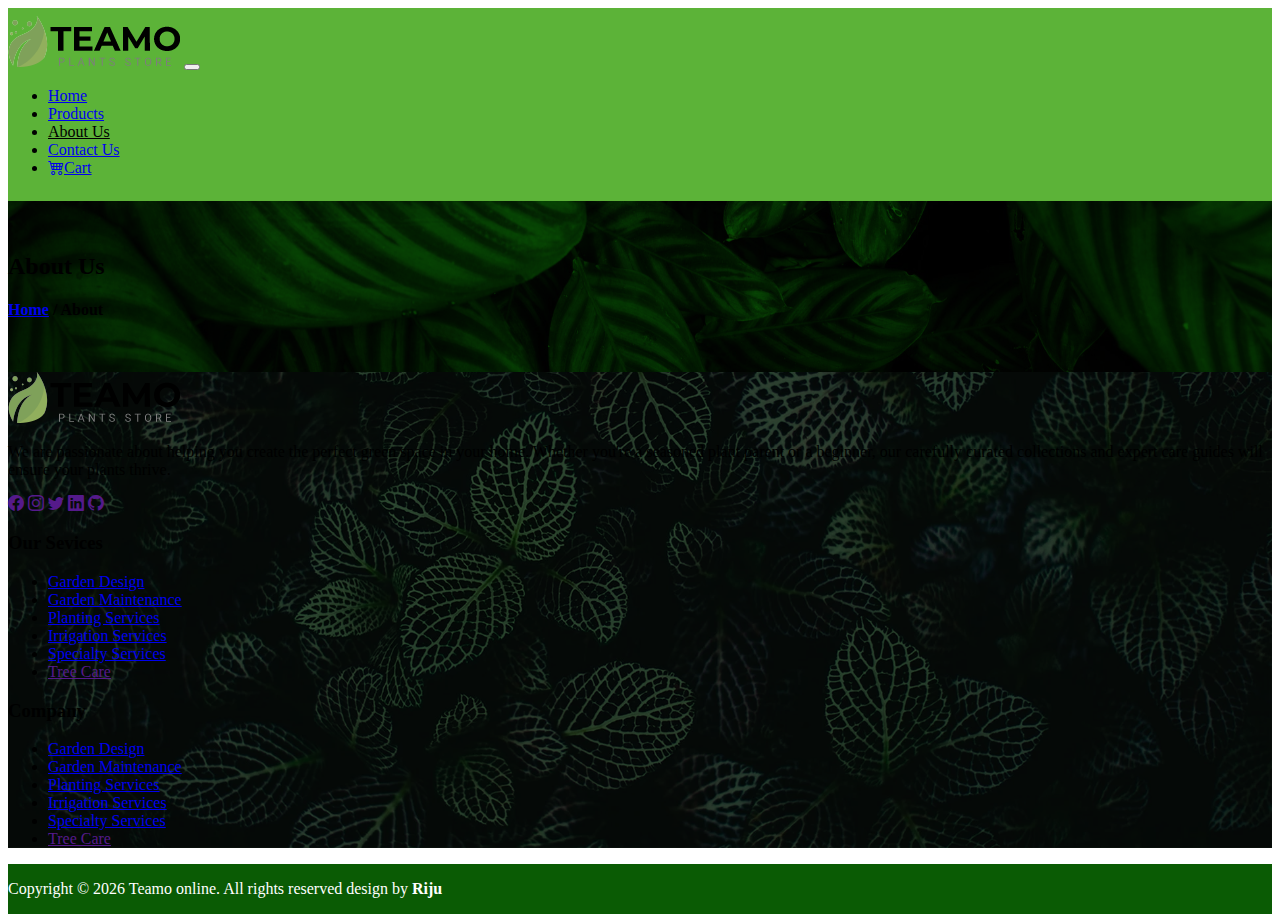
==== about.html @ e5fec796 "Add additional columns to About Us section for improved layout" ====
<!DOCTYPE html>
<html lang="en">
<head>
    <meta charset="UTF-8">
    <meta name="viewport" content="width=device-width, initial-scale=1.0">
    <meta name="description" content="Html,Css,Bootstrap 5 And Javascript Project By Riju">
    <title>Teamo Online Plants Store</title>
    <link rel="shortcut icon" href="assets/img/favicon.png" type="image/x-icon">
    <!-- Bootstrap CSS -->
    <link href="https://cdn.jsdelivr.net/npm/bootstrap@5.0.2/dist/css/bootstrap.min.css" rel="stylesheet" integrity="sha384-EVSTQN3/azprG1Anm3QDgpJLIm9Nao0Yz1ztcQTwFspd3yD65VohhpuuCOmLASjC" crossorigin="anonymous">
    <link rel="stylesheet" href="https://cdn.jsdelivr.net/npm/bootstrap-icons@1.11.3/font/bootstrap-icons.min.css">

    <!-- Custom CSS -->
    <link rel="stylesheet" href="assets/css/style.css">
    
</head>
<body>
    <header class="header_section">
        <nav class="navbar navbar-expand-lg bg-body-tertiary">
            <div class="container">
              <a class="navbar-brand" href="#"><img src="assets/img/logo.png" alt="Main Logo"></a>
              <button class="navbar-toggler" type="button" data-bs-toggle="collapse" data-bs-target="#navbarSupportedContent" aria-controls="navbarSupportedContent" aria-expanded="false" aria-label="Toggle navigation">
                <span class="navbar-toggler-icon"></span>
              </button>
              <div class="collapse navbar-collapse" id="navbarSupportedContent">
                <ul class="navbar-nav ms-auto mb-2 mb-lg-0">
                  <li class="nav-item">
                    <a class="nav-link text-white fs-4" aria-current="page" href="index.html">Home</a>
                  </li>
                  <li class="nav-item">
                    <a class="nav-link text-white fs-4" href="products.html">Products</a>
                  </li>
                  <li class="nav-item">
                    <a class="nav-link active fw-bold fs-4" href="javascript:void()">About Us</a>
                  </li>
                  <li class="nav-item">
                    <a class="nav-link text-white fs-4" href="contact.html">Contact Us</a>
                  </li>
                  <li class="nav-item dropdown">
                    <a class="nav-link text-white fs-4" href="#" role="button"><i class="bi bi-cart4 me-1"></i>Cart</a>
                  </li>
                </ul>
              </div>
            </div>
          </nav>
    </header>

    <main>
      <section class="inner_banner">
        <div class="jumbotron jumbotron-fluid text-center text-white">
          <div class="container">
            <h2 class="display-4 text-light fw-bold">About Us</h2>
            <h4><a href="index.html" class="text-white">Home</a> / <span class="text-muted">About</span></h4>
          </div>
        </div>
      </section>

      <section class="about_us_section">
        <div class="container">
          <div class="row">
            <div class="col-12 col-sm-12 col-md-6"></div>
            <div class="col-12 col-sm-12 col-md-6"></div>
          </div>
        </div>

      </section>

    </main>

    <footer>
     <div class="Footer_section pt-5 pb-5">
      <div class="container">
        <div class="row">
          <div class="col-12 col-sm-6 col-md-4">
            <div class="logo">
              <img src="assets/img/logo.png" alt="Blooming Oasis Logo">
            </div>
            <div class="f_text text-light my-3">
              <p>We are passionate about helping you create the perfect green space in your home. Whether you're a seasoned plant parent or a beginner, our carefully curated collections and expert care guides will ensure your plants thrive.</p>
            </div>
            <div class="social_icon">
              <a href="" target="_blank"><i class="bi bi-facebook text-light"></i></a>
              <a href="" target="_blank"><i class="bi bi-instagram ms-3 text-light"></i></a>
              <a href="" target="_blank"><i class="bi bi-twitter ms-3 text-light"></i></a>
              <a href="" target="_blank"><i class="bi bi-linkedin ms-3 text-light"></i></a>
              <a href="" target="_blank"><i class="bi bi-github ms-3 text-light"></i></a>
            </div>
          </div>

          <div class="col-12 col-sm-6 col-md-4">
            <div class="heading_text">
              <h3 class="text-white">Our Sevices</h3>
            </div>
            <div class="footer_service">
              <ul>
                <li class="text-white"><a href="#" class="text-decoration-none text-white">Garden Design</a></li>
                <li class="text-white"><a href="#" class="text-decoration-none text-white">Garden Maintenance</a></li>
                <li class="text-white"><a href="#" class="text-decoration-none text-white">Planting Services</a></li>
                <li class="text-white"><a href="#" class="text-decoration-none text-white">Irrigation Services</a></li>
                <li class="text-white"><a href="#" class="text-decoration-none text-white">Specialty Services</a></li>
                <li class="text-white"><a href="" class="text-decoration-none text-white">Tree Care</a></li>
              </ul>
            </div>
          </div>

          <div class="col-12 col-sm-6 col-md-4">
            <div class="heading_text">
              <h3 class="text-white">Company</h3>
            </div>
            <div class="footer_service">
              <ul>
                <li class="text-white"><a href="#" class="text-decoration-none text-white">Garden Design</a></li>
                <li class="text-white"><a href="#" class="text-decoration-none text-white">Garden Maintenance</a></li>
                <li class="text-white"><a href="#" class="text-decoration-none text-white">Planting Services</a></li>
                <li class="text-white"><a href="#" class="text-decoration-none text-white">Irrigation Services</a></li>
                <li class="text-white"><a href="#" class="text-decoration-none text-white">Specialty Services</a></li>
                <li class="text-white"><a href="" class="text-decoration-none text-white">Tree Care</a></li>
              </ul>
            </div>
          </div>


        </div>
      </div>
     </div>
     <section class="soket text-center pt-3">
      <div class="showTime">
        <span></span>
      </div>
      <div class="right">
        <p>Copyright © <script>document.write(new Date().getFullYear());</script> Teamo online. All rights reserved design by <strong>Riju</strong></p>
      </div>
    </section>
    </footer>




    <!-- Option 1: Bootstrap Bundle with Popper -->
    <script src="https://cdn.jsdelivr.net/npm/bootstrap@5.0.2/dist/js/bootstrap.bundle.min.js" integrity="sha384-MrcW6ZMFYlzcLA8Nl+NtUVF0sA7MsXsP1UyJoMp4YLEuNSfAP+JcXn/tWtIaxVXM" crossorigin="anonymous"></script>
</body>
</html>
---- assets/css/style.css ----
.heading{
    font-size: 2rem !important;
    text-align: center;
    margin-bottom: .2rem;
    color: black;
    letter-spacing: .3rem !important;
    font-weight: 700;
}

.inner_banner{
    background: #0a5b04 url(../img/innar.jpg);
    background-repeat: no-repeat;
    background-size: cover;
    background-position: center;
    background-blend-mode: multiply;
    padding: 2rem 0;
}

.header_section{
    background: #5CB338;
    padding: 0.5rem 0;
}

.header_section .active{
    color: black;
}
.header_section .nav-item{
    transition: .4s;
}
.header_section .nav-item:hover{
    color: black;
    border-bottom: 2px solid #ECE852;
}

.banner_section{
    background: rgba(0, 0, 0, 0.607) url(../img/hero-bg.webp);
    background-repeat: no-repeat;
    background-size: cover;
    background-position: center;
    background-blend-mode: multiply;
    padding: 10rem 0;
    height: 85vh;
    display: flex;
    align-items: center;
    justify-content: center;
    color: white;
    text-align: center;
    align-content: center;
}

.find_plant_section{
    background: #80808014;
}
.find_plant_section .quiz-container {
    max-width: 800px;
    margin: 40px auto;
    padding: 30px;
    background-color: #f8f9fa;
    border-radius: 10px;
    box-shadow: 0 4px 8px rgba(0, 0, 0, 0.1);
  }

.Popular_Houseplants .card-body{
    background: #ece7528a;
}

.Curated_Section .card-body{
    background: #72b83014;
    
}

.Blooming_Section{
    background: #e8e6dee9;
}
.Blooming_Section .blooming_text{
    padding: 0 1.8rem;
}

.Footer_section{
    background: #354E33 url(../img/footer.webp);
    background-repeat: no-repeat;
    background-size: cover;
    background-position: bottom;
    background-blend-mode: multiply;
}
.soket{
    background: #0a5b04;
    padding: 1rem 0rem;
}
.soket .right p{
    margin: 0 !important;
    color: #fff;
}

/* Products Page  */

.parent_tips {
    background-color: #f8f9fad7;
}
.parent_tips .main_container{
    max-width: 600px;
    margin: 0 auto;
    background-color: #fff;
    padding: 30px;
    border-radius: 8px;
    box-shadow: 0 4px 8px rgba(0, 0, 0, 0.1);
}


/* Contact Us Page  */

.contact_us .contact-container {
    max-width: 800px;
    margin: 0 auto;
    padding: 30px;
    background-color: #ffffff;
    border-radius: 8px;
    box-shadow: 0 4px 8px rgba(0, 0, 0, 0.1);
}
.contact_us .contact-container .required {
    font-size: 1rem !important;
    color: #eb8281;
    margin-right: 3px;
}
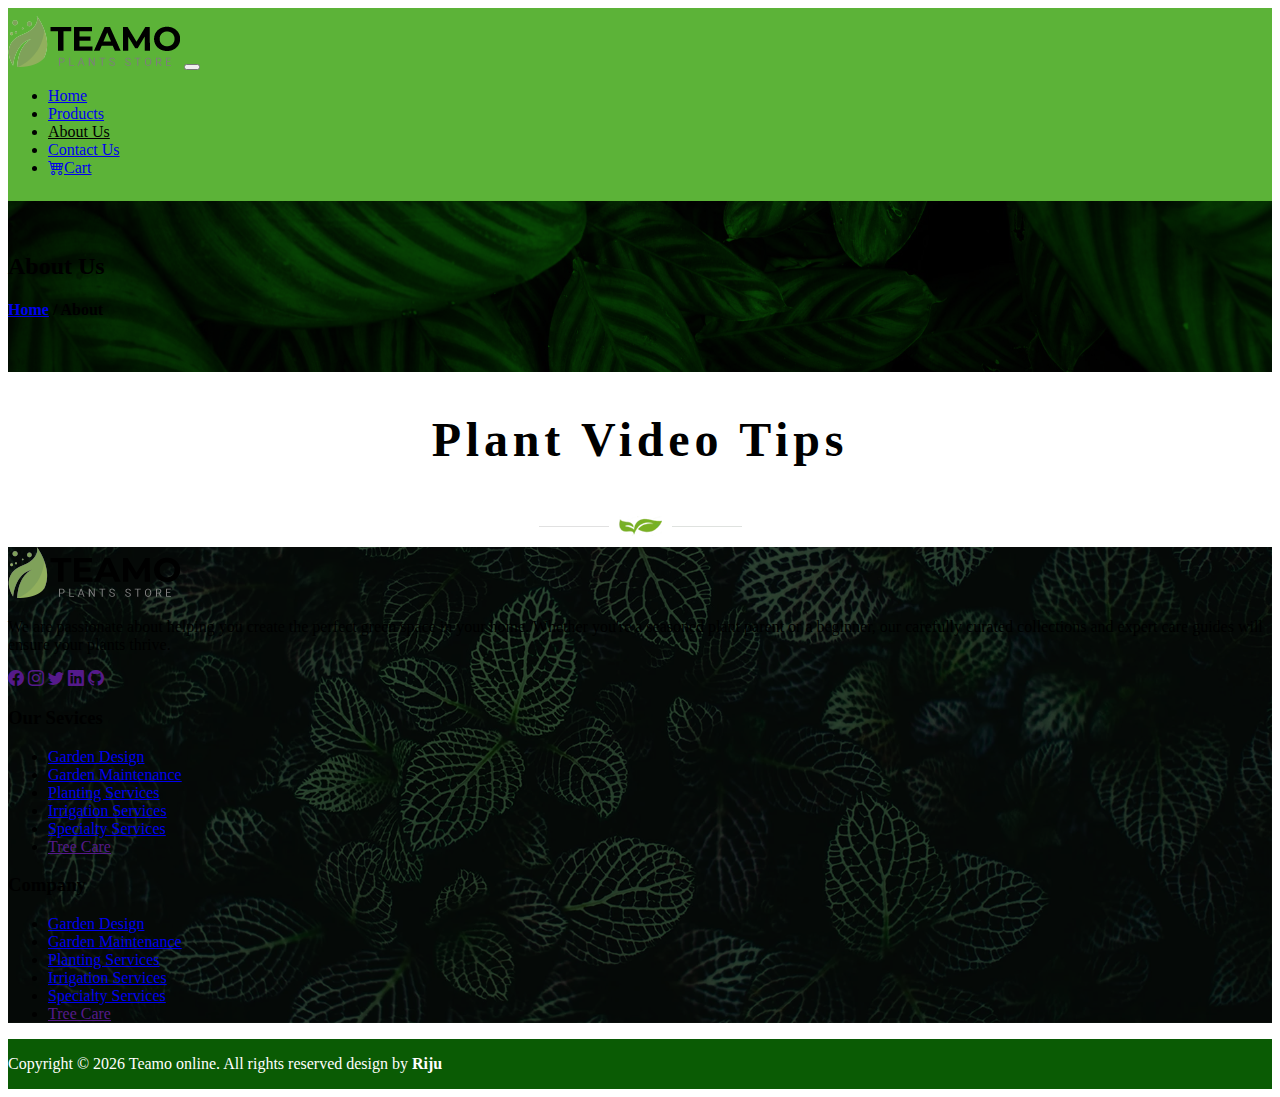
==== commit 92e79eb6: "Add Plant Video Tips section to About Us page for enhanced content" ====
--- a/about.html
+++ b/about.html
@@ -58,7 +58,15 @@
       <section class="about_us_section">
         <div class="container">
           <div class="row">
-            <div class="col-12 col-sm-12 col-md-6"></div>
+            <div class="col-12">
+              <div class="heading">
+                <h2 class="fw-bold">Plant Video Tips</h2>
+                <img class="" src="assets/img/sub.webp" alt="">
+              </div>
+            </div>
+            <div class="col-12 col-sm-12 col-md-6">
+              
+            </div>
             <div class="col-12 col-sm-12 col-md-6"></div>
           </div>
         </div>
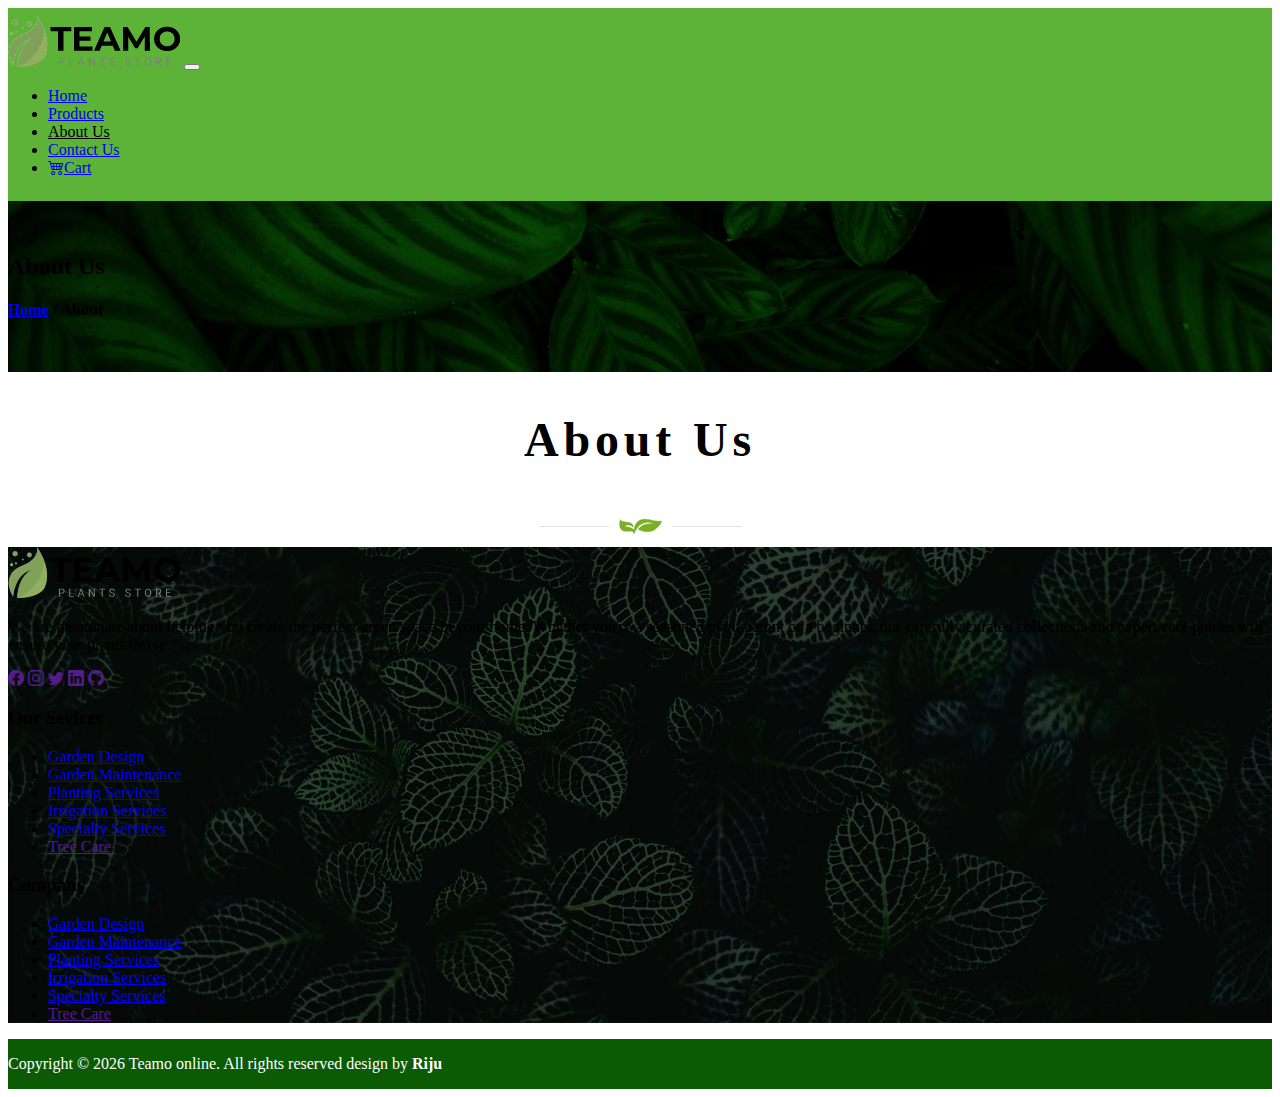
==== commit d4e18ae1: "Update About Us section title and add padding for improved layout" ====
--- a/about.html
+++ b/about.html
@@ -55,12 +55,12 @@
         </div>
       </section>
 
-      <section class="about_us_section">
+      <section class="about_us_section pt-5 pb-5">
         <div class="container">
           <div class="row">
             <div class="col-12">
               <div class="heading">
-                <h2 class="fw-bold">Plant Video Tips</h2>
+                <h2 class="fw-bold">About Us</h2>
                 <img class="" src="assets/img/sub.webp" alt="">
               </div>
             </div>
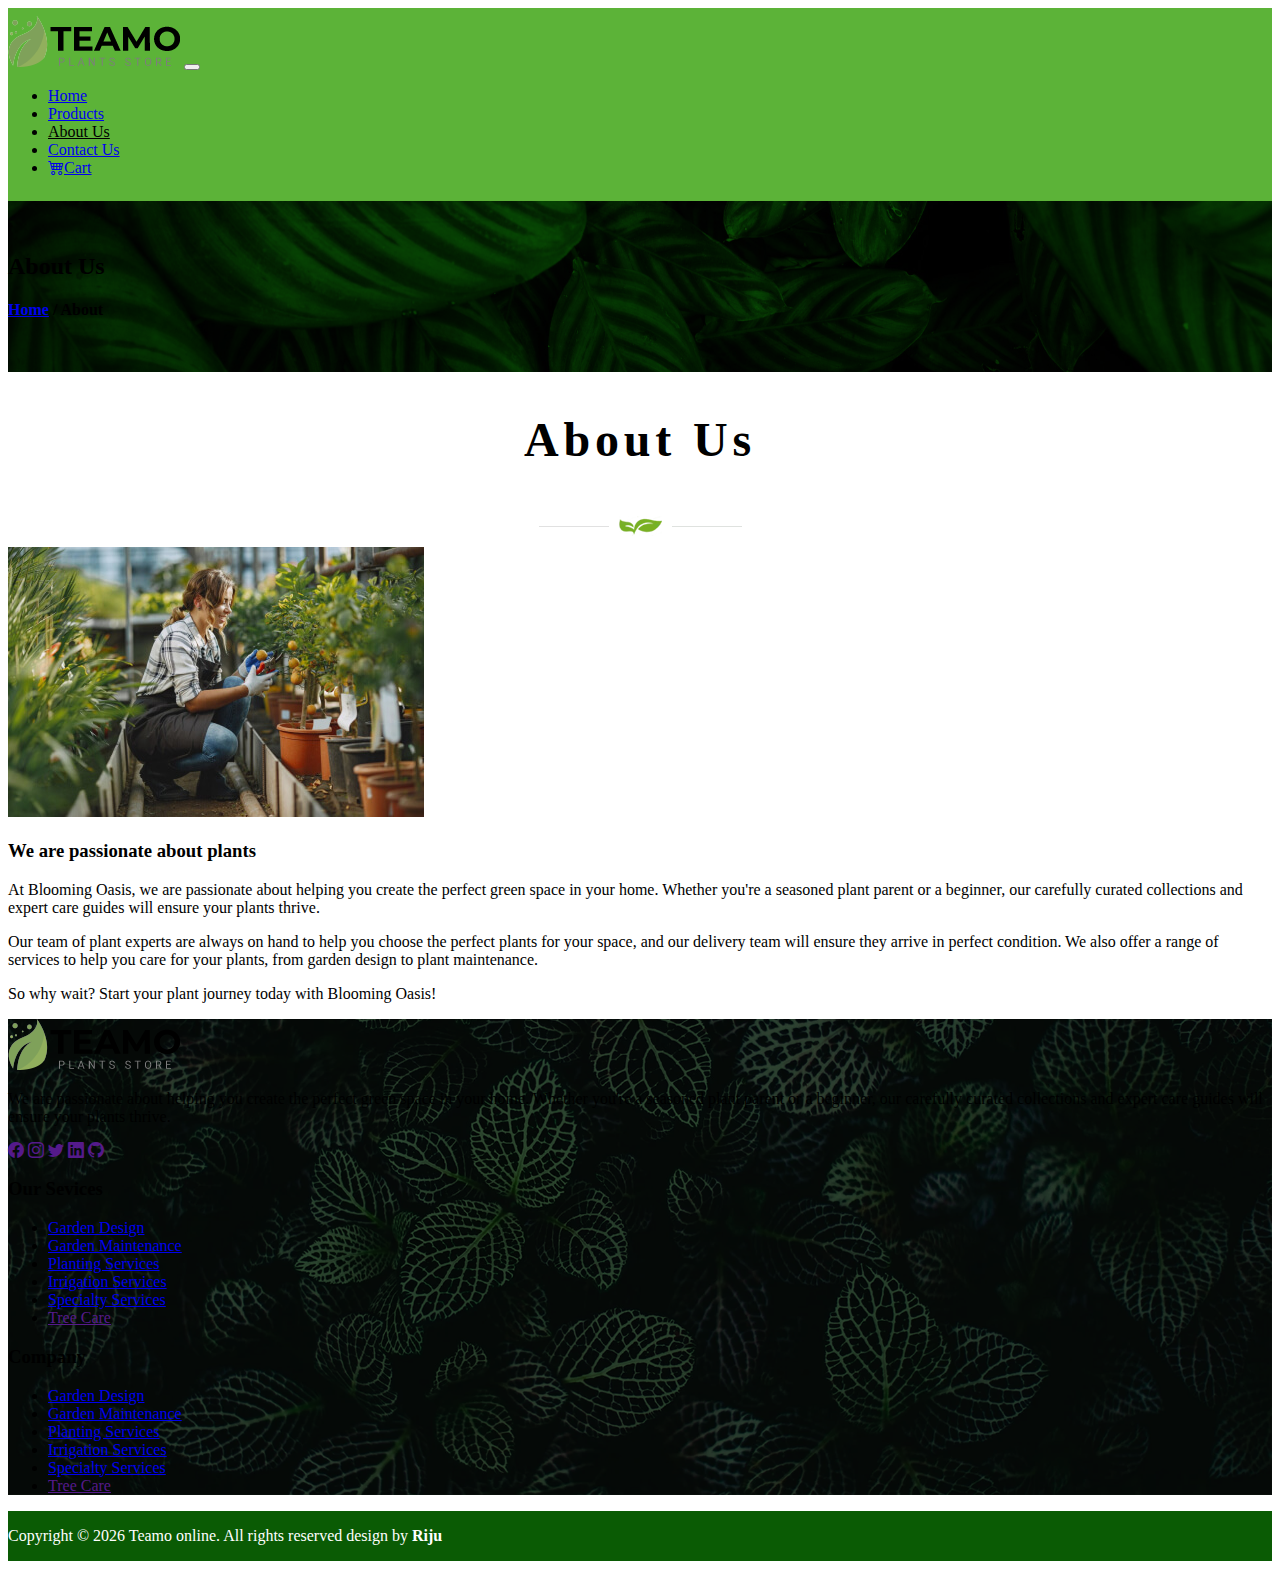
==== commit cb6f17a8: "Add content and image to About Us section for enhanced engagement" ====
--- a/about.html
+++ b/about.html
@@ -65,9 +65,19 @@
               </div>
             </div>
             <div class="col-12 col-sm-12 col-md-6">
-              
+              <div class="about_img">
+                <img src="assets/img/blog-2.jpg" alt="About Us Image">
+              </div>
             </div>
-            <div class="col-12 col-sm-12 col-md-6"></div>
+
+            <div class="col-12 col-sm-12 col-md-6">
+              <div class="about_text">
+                <h3 class="fw-bold">We are passionate about plants</h3>
+                <p>At Blooming Oasis, we are passionate about helping you create the perfect green space in your home. Whether you're a seasoned plant parent or a beginner, our carefully curated collections and expert care guides will ensure your plants thrive.</p>
+                <p>Our team of plant experts are always on hand to help you choose the perfect plants for your space, and our delivery team will ensure they arrive in perfect condition. We also offer a range of services to help you care for your plants, from garden design to plant maintenance.</p>
+                <p>So why wait? Start your plant journey today with Blooming Oasis!</p>
+              </div>
+            </div>
           </div>
         </div>
 
